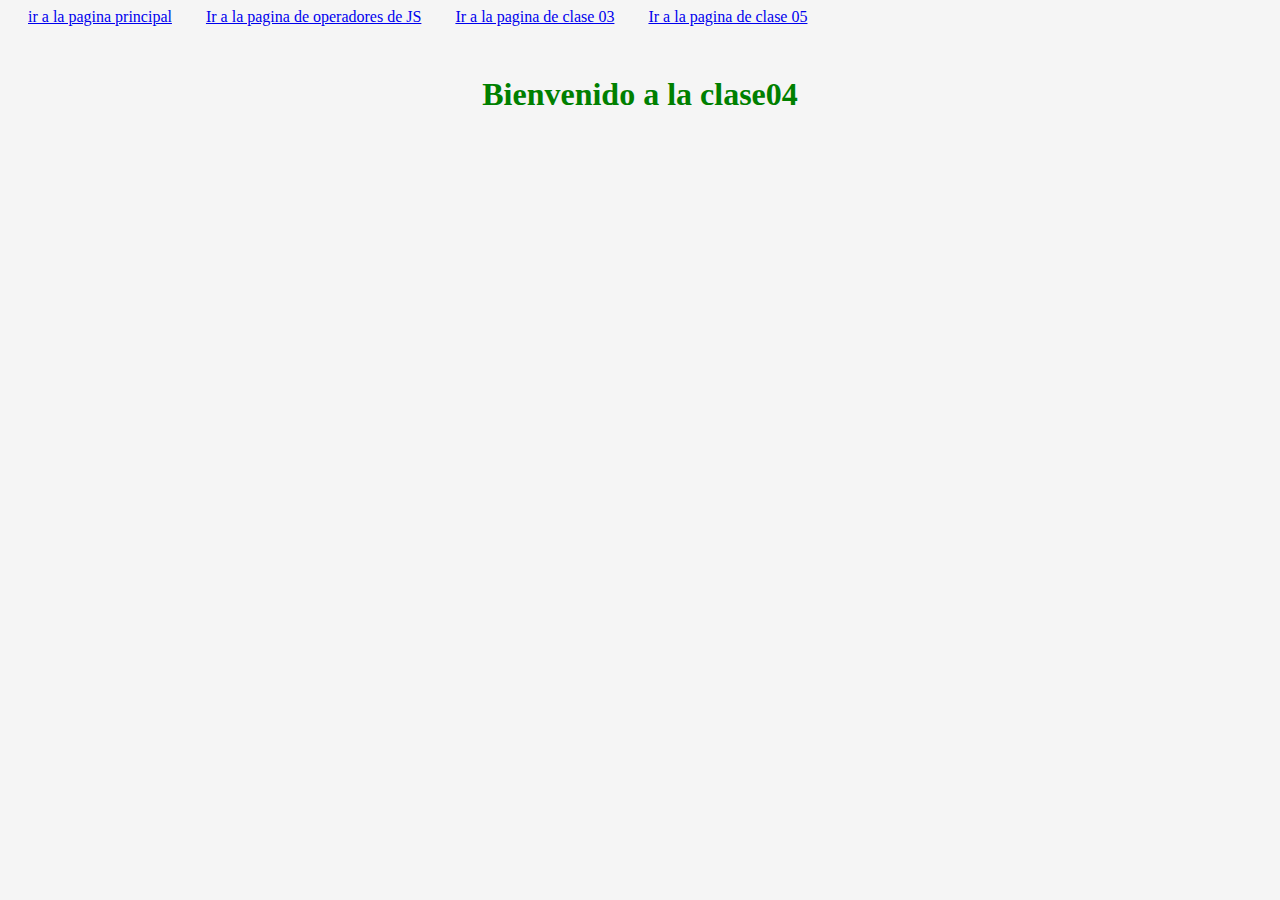
==== pages/clase4_modulo3.html @ 8fb57c57 "Termino la primera parte de mi proyecto" ====
<!DOCTYPE html>
<html lang="en">
<head>
    <meta charset="UTF-8">
    <meta http-equiv="X-UA-Compatible" content="IE=edge">
    <meta name="viewport" content="width=device-width, initial-scale=1.0">
    <link rel="stylesheet" href="../css/index.css">
    <!-- CSS only -->
<link href="https://cdn.jsdelivr.net/npm/bootstrap@5.1.3/dist/css/bootstrap.min.css" rel="stylesheet" integrity="sha384-1BmE4kWBq78iYhFldvKuhfTAU6auU8tT94WrHftjDbrCEXSU1oBoqyl2QvZ6jIW3" crossorigin="anonymous">

<title>Modulo3</title>


    
</head>
<script>

//DOM. manejo de documentos de los objetos. 
/*
let titulo = document.getelementById('titulo');
console.log('EL elemnto capturado es: '+ titulo);

titulo.innerText ='Bienvienido a la clase 04';

let nombre =document.getelementById('nombre');
if (nombre == 'admin') {
    console.log('contraseña incorrecta');
    404
    
}
*/
/*
//trabaja con datos ById
document.getElementById('carouselExampleControl');
//devuelve el primer elemento con el uno.
let uno = document.querySelector('.uno');
console.log(uno);

//Etiquetas
docuemnt.getElementByIdTagName(h1).length();

titulo.

/*

*/

//Array de Objetos
//variables especificas donde podemos guardar datos
//Empleados de una empresa. Datos importantes que estamos cargando

let empleados = [
    {
nombre: 'Juan',
cargo: 'Administrador',
telefono: '123456789'

    },

    {
nombre: 'Pepe',
cargo: 'Auxiliar',
telefono:'123456789'
    },

    {
nombre:'Laura',
cargo:'Contador',
telefono:'123456789'
    },

    {
nombre:'Pablo',
cargo:'Abogado',
telefono:'123456789'
    }
];

//Metodo que ordena los arreglos
empleados.sort();
console.log('accedemos a todo el Array'); //Acceso al Array de empleados
console.log(empleados);

console.log('Accedemos a un elemnto del Array');
console.log(empleados[1]);  //Acceso a uno de los elementos del arreglo de empleados

console.log('Accedemos a una de las variables');
console.log(empleados[1].cargo);    //como acccedemosa una de las variables

let ultimo = empleados[empleados.length - 1];
alert(ultimo)
//Sin usar la concatenacion
//Usando los tamplate stirng
console.log(`EL ultimo empleado es: ${ultimo.nombre}, su cargo es ${ultimo.cargo} y su contacto es ${ultimo.telefono}`);
//Usando los concatenacion
console.log('EL ultimo empleado es:'+ ultimo.nombre + ',' + 'su cargo es:' + ultimo.cargo + ',' + 'y su contacto es:' + ultimo.telefono);

</script>

<body>

<a href="../Index.html">ir a la pagina principal</a>
<a href="./Operadores.html">Ir a la pagina de operadores de JS</a>
<a href="./Clase3_modulo2.html">Ir a la pagina de clase 03</a>
<a href="./clase5_modulo3.html">Ir a la pagina de clase 05</a>

<h1 style="text-align:center; margin-top: 50px; color:green">
    Bienvenido a la clase04 
</h1>

<script src="../javascript/clase04.js"></script>



    <h3 id="otroTitulo"></h3>
</body>
</html>
---- css/index.css ----
body{

background-color:whitesmoke;

}

a{


margin-left: 20px;
margin-right: 10px;
padding-top:  50px;
}   

.conteiner{
margin-left: 200px;
margin-right: 200 px;

}
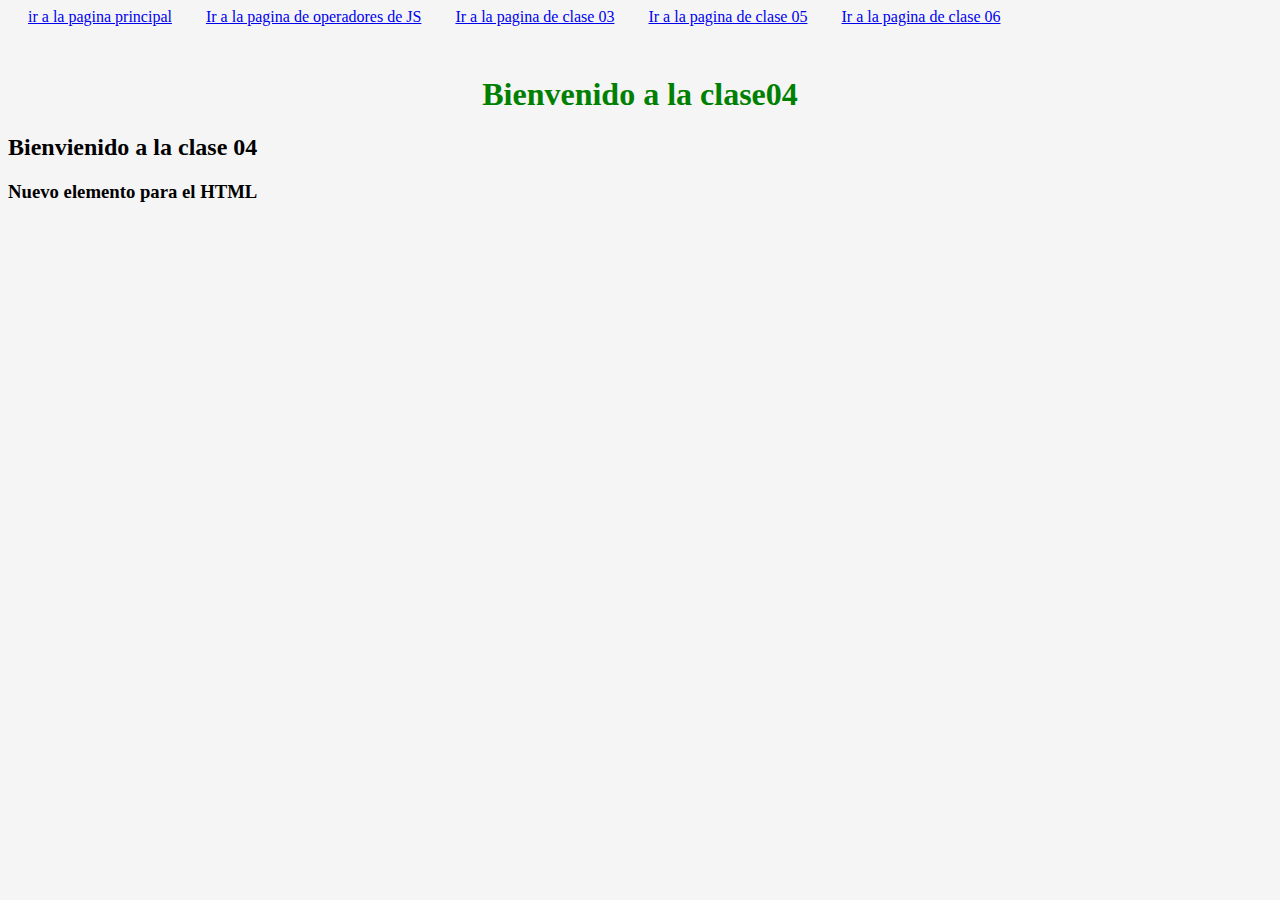
==== commit 7dc3879c: "termino la primera parte de mi proyecto" ====
--- a/pages/clase4_modulo3.html
+++ b/pages/clase4_modulo3.html
@@ -8,110 +8,31 @@
     <!-- CSS only -->
 <link href="https://cdn.jsdelivr.net/npm/bootstrap@5.1.3/dist/css/bootstrap.min.css" rel="stylesheet" integrity="sha384-1BmE4kWBq78iYhFldvKuhfTAU6auU8tT94WrHftjDbrCEXSU1oBoqyl2QvZ6jIW3" crossorigin="anonymous">
 
-<title>Modulo3</title>
-
-
-    
+<title>clase 04</title>    
 </head>
-<script>
-
-//DOM. manejo de documentos de los objetos. 
-/*
-let titulo = document.getelementById('titulo');
-console.log('EL elemnto capturado es: '+ titulo);
-
-titulo.innerText ='Bienvienido a la clase 04';
-
-let nombre =document.getelementById('nombre');
-if (nombre == 'admin') {
-    console.log('contraseña incorrecta');
-    404
-    
-}
-*/
-/*
-//trabaja con datos ById
-document.getElementById('carouselExampleControl');
-//devuelve el primer elemento con el uno.
-let uno = document.querySelector('.uno');
-console.log(uno);
-
-//Etiquetas
-docuemnt.getElementByIdTagName(h1).length();
-
-titulo.
-
-/*
-
-*/
-
-//Array de Objetos
-//variables especificas donde podemos guardar datos
-//Empleados de una empresa. Datos importantes que estamos cargando
-
-let empleados = [
-    {
-nombre: 'Juan',
-cargo: 'Administrador',
-telefono: '123456789'
-
-    },
-
-    {
-nombre: 'Pepe',
-cargo: 'Auxiliar',
-telefono:'123456789'
-    },
-
-    {
-nombre:'Laura',
-cargo:'Contador',
-telefono:'123456789'
-    },
-
-    {
-nombre:'Pablo',
-cargo:'Abogado',
-telefono:'123456789'
-    }
-];
-
-//Metodo que ordena los arreglos
-empleados.sort();
-console.log('accedemos a todo el Array'); //Acceso al Array de empleados
-console.log(empleados);
-
-console.log('Accedemos a un elemnto del Array');
-console.log(empleados[1]);  //Acceso a uno de los elementos del arreglo de empleados
-
-console.log('Accedemos a una de las variables');
-console.log(empleados[1].cargo);    //como acccedemosa una de las variables
-
-let ultimo = empleados[empleados.length - 1];
-alert(ultimo)
-//Sin usar la concatenacion
-//Usando los tamplate stirng
-console.log(`EL ultimo empleado es: ${ultimo.nombre}, su cargo es ${ultimo.cargo} y su contacto es ${ultimo.telefono}`);
-//Usando los concatenacion
-console.log('EL ultimo empleado es:'+ ultimo.nombre + ',' + 'su cargo es:' + ultimo.cargo + ',' + 'y su contacto es:' + ultimo.telefono);
-
-</script>
-
 <body>
 
 <a href="../Index.html">ir a la pagina principal</a>
 <a href="./Operadores.html">Ir a la pagina de operadores de JS</a>
 <a href="./Clase3_modulo2.html">Ir a la pagina de clase 03</a>
 <a href="./clase5_modulo3.html">Ir a la pagina de clase 05</a>
+<a href="./clase6_modulo3.html">Ir a la pagina de clase 06</a>
+
 
 <h1 style="text-align:center; margin-top: 50px; color:green">
     Bienvenido a la clase04 
 </h1>
 
+
+<h2 id = "titulo">
+    Estamos trabajando con el DOM
+</h2>
+
+<h3 id="otrotitulo"></h3>
+
 <script src="../javascript/clase04.js"></script>
 
-
-
-    <h3 id="otroTitulo"></h3>
+<!--JavaScript Bundle with Popper-->
+<script src="https://cdn.jsdelivr.net/npm/bootstrap@5.1.3/dist/js/bootstrap.bundle.min.js" integrity="sha384-ka7Sk0Gln4gmtz2MlQnikT1wXgYsOg+OMhuP+IlRH9sENBO0LRn5q+8nbTov4+1p" crossorigin="anonymous"></script>
 </body>
 </html>--- a/css/index.css
+++ b/css/index.css
@@ -15,5 +15,4 @@
 .conteiner{
 margin-left: 200px;
 margin-right: 200 px;
-
 }